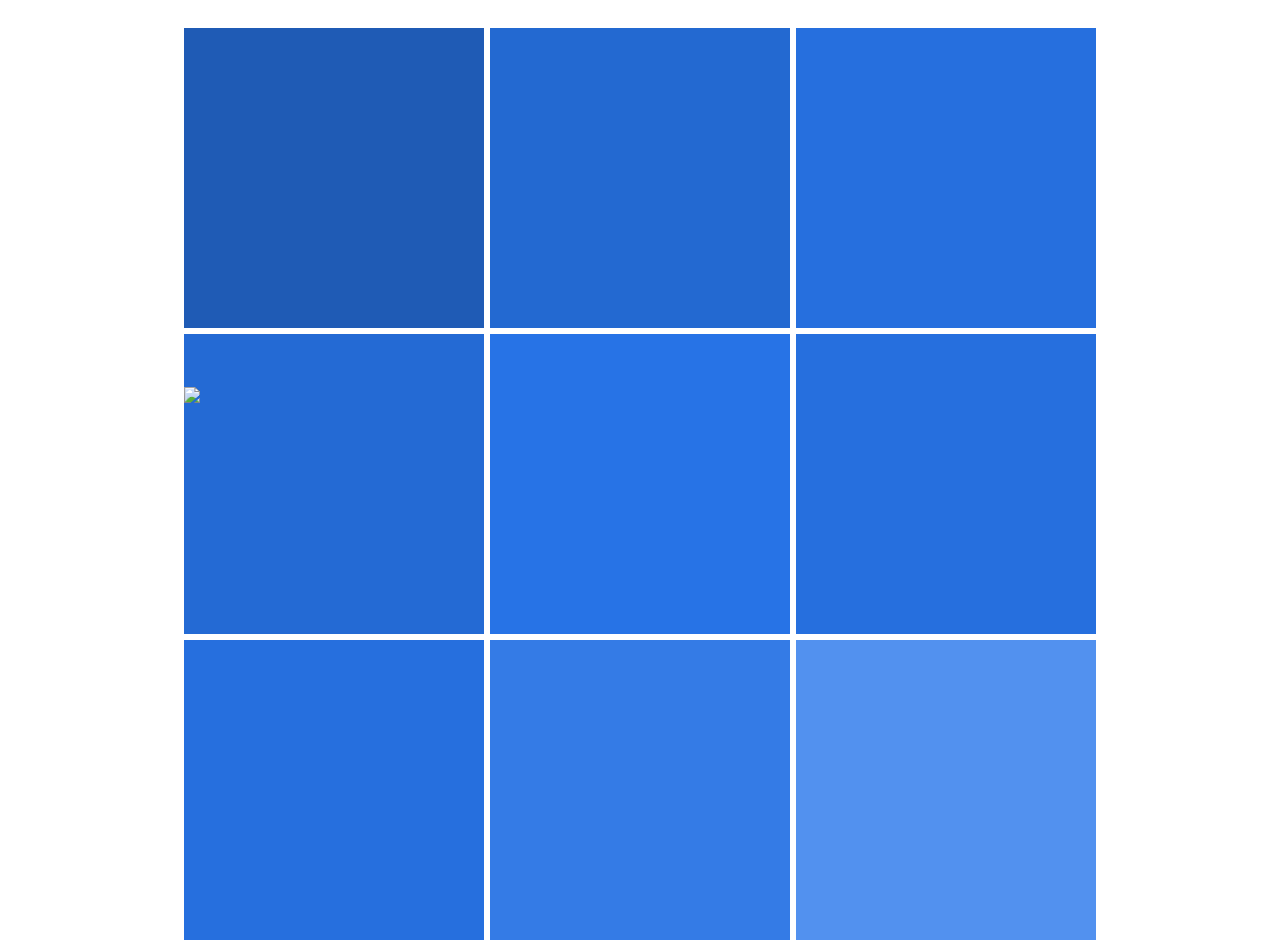
==== index.html @ 373b21d5 "Update index.html" ====
<!DOCTYPE html>
<html>
<head>
<link rel="stylesheet" type="text/css" href="style.css">
</head>
<body>
<div class="wraper">
<div class = "row1">
<div class = "clam"><img src="https://github.com/Daniel-Newman/Clamber/blob/master/clamberLg.png"></div>
<div id="a1"></div>
<div id="b1"></div>
<div id="c1"></div>
</div>
<div class = "row2">
<div id="a2"></div>
<div id="b2"></div>
<div id="c2"></div>
</div>
<div class = "row3">
<div id="a3"></div>
<div id="b3"></div>
<div id="c3"></div>
</div>
</div>
<script src="jquery.min.js"></script>
<script src="app.js"></script>
</body>
</html>
---- style.css ----
.wraper{
width:918px;
margin:25px auto;
background-color:#EFF;
}
#a1{
margin: 0 0 6px 0;
height: 300px;
 width: 300px;
 background-color:#1f5bb5;}
#b1{
margin: 0 0 6px 0;
height: 300px;
 width: 300px;
 background-color:#246ad4;}
#c1{
height: 300px;
 width: 300px;
 background-color:#266fde;}
#a2{
margin: 0 0 6px 0;
height: 300px; 
 width: 300px;
 background-color:#2369d1;
position: static;

}
#b2{
margin: 0 0 6px 0;
height: 300px;
 width: 300px;
 background-color:#2773e6;}
#c2{ 
height: 300px;
 width: 300px;
 background-color:#347be6;}
#a3{
margin: 0 0 6px 0;
height: 300px; 
width: 300px; 
background-color:#266fde;}
#b3{
margin: 0 0 6px 0;
height: 300px;
 width: 300px; 
background-color:#266fde;}
#c3{
height: 300px;
 width: 300px;
 background-color:#5291ef;
}

.clam{
margin: 359px 0 0 0;
 position: absolute;
    
}
.row1{
float:left;
margin: 3px;

}
.row2{
float:left;
margin: 3px;
}
.row3{
float:left;
margin: 3px;
}
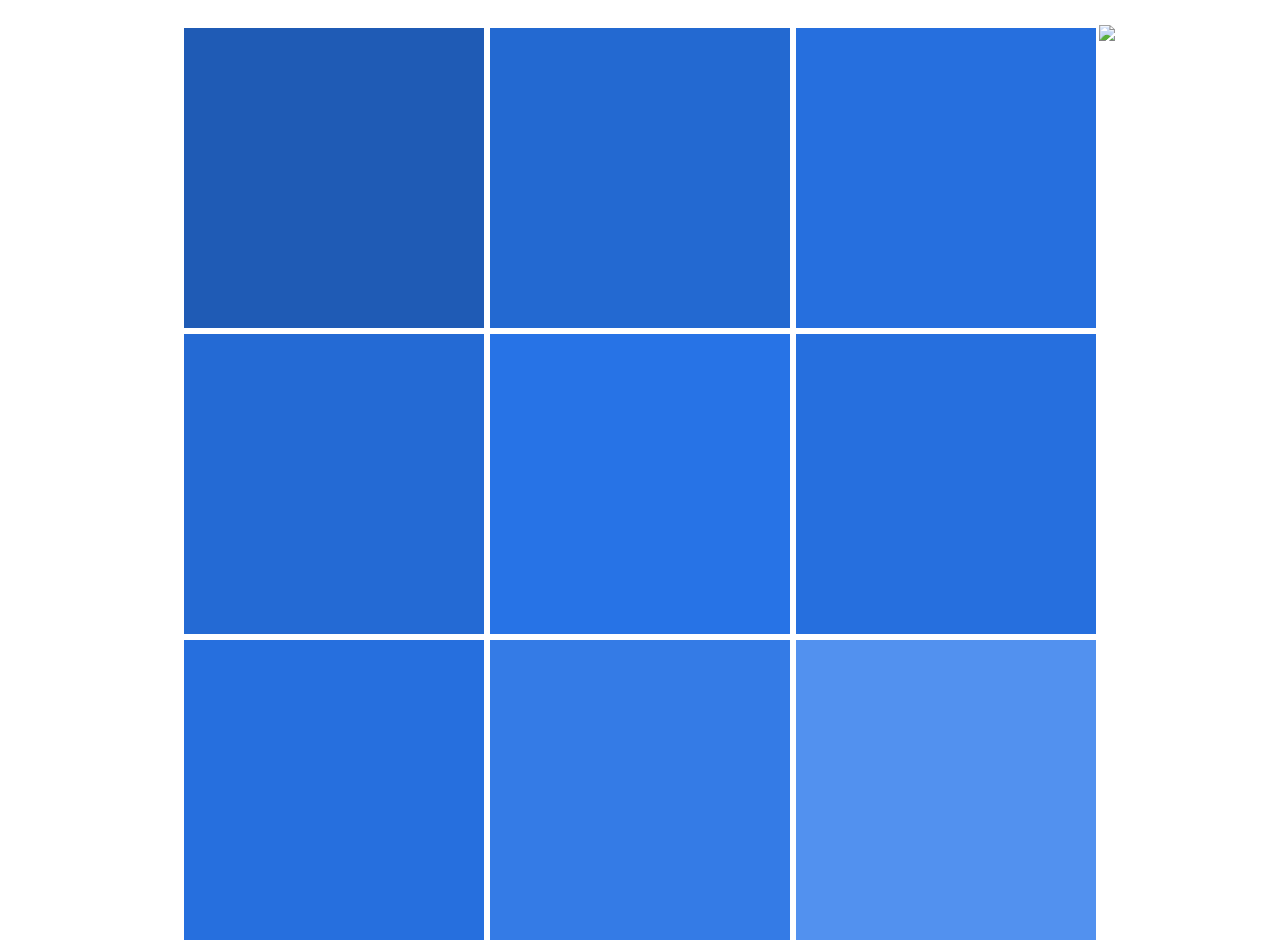
==== commit 6c19048b: "Update index.html" ====
--- a/index.html
+++ b/index.html
@@ -6,7 +6,7 @@
 <body>
 <div class="wraper">
 <div class = "row1">
-<div class = "clam"><img src="https://github.com/Daniel-Newman/Clamber/blob/master/clamberLg.png"></div>
+<div class = "clam"></div>
 <div id="a1"></div>
 <div id="b1"></div>
 <div id="c1"></div>
@@ -22,6 +22,7 @@
 <div id="c3"></div>
 </div>
 </div>
+  <img src="Clamber/church.jpg">
 <script src="jquery.min.js"></script>
 <script src="app.js"></script>
 </body>
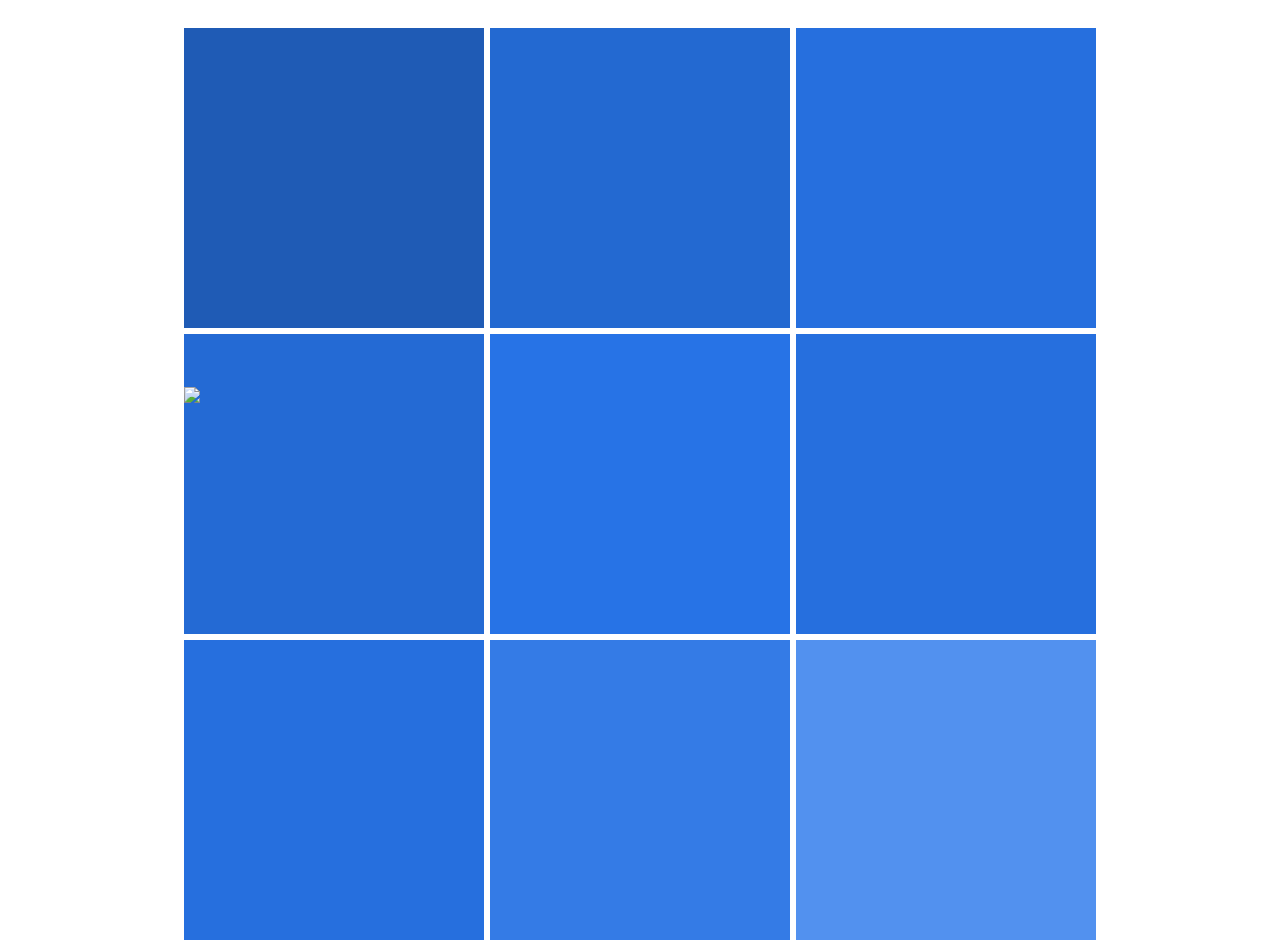
==== commit 71cae360: "Update index.html" ====
--- a/index.html
+++ b/index.html
@@ -6,7 +6,7 @@
 <body>
 <div class="wraper">
 <div class = "row1">
-<div class = "clam"></div>
+<div class = "clam"><img src="/Daniel-Newman/Clamber/blob/master/church.jpg?raw=true"></div>
 <div id="a1"></div>
 <div id="b1"></div>
 <div id="c1"></div>
@@ -22,7 +22,6 @@
 <div id="c3"></div>
 </div>
 </div>
-  <img src="Clamber/church.jpg">
 <script src="jquery.min.js"></script>
 <script src="app.js"></script>
 </body>
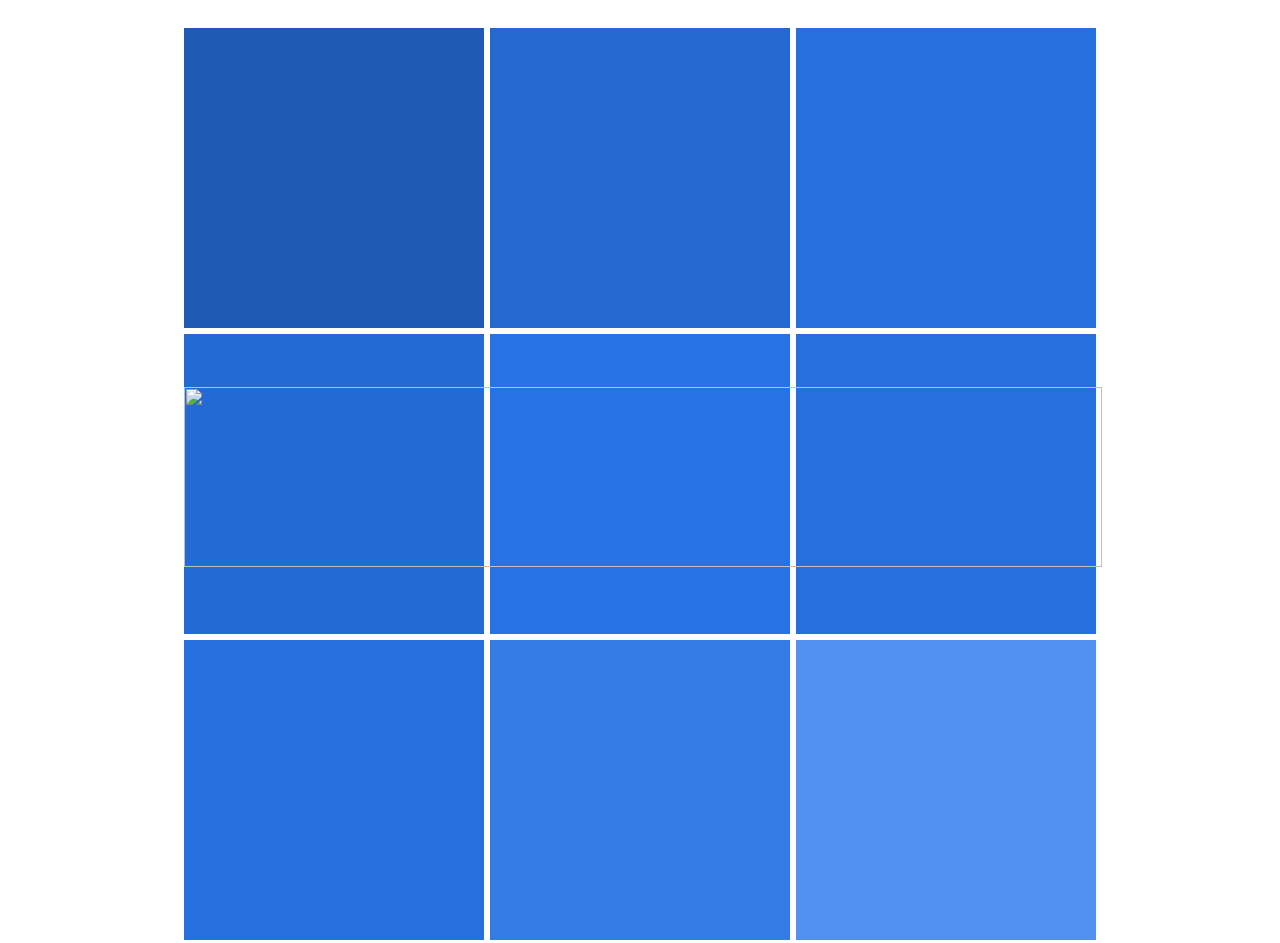
==== commit 42335d6f: "Update index.html" ====
--- a/index.html
+++ b/index.html
@@ -3,10 +3,11 @@
 <head>
 <link rel="stylesheet" type="text/css" href="style.css">
 </head>
+  <title>Clamber</title>
 <body>
-<div class="wraper">
+<div class="wrapper">
 <div class = "row1">
-<div class = "clam"><img src="/Daniel-Newman/Clamber/blob/master/church.jpg?raw=true"></div>
+<div class = "clam"><img src="https://github.com/Daniel-Newman/Clamber/blob/master/clamberLg.png?raw=true"></div>
 <div id="a1"></div>
 <div id="b1"></div>
 <div id="c1"></div>
--- a/style.css
+++ b/style.css
@@ -1,4 +1,4 @@
-.wraper{
+.wrapper{
 width:918px;
 margin:25px auto;
 background-color:#EFF;
@@ -53,7 +53,11 @@
 .clam{
 margin: 359px 0 0 0;
  position: absolute;
-    
+   
+}
+.clam img{
+width:918px;
+ height:180px;
 }
 .row1{
 float:left;
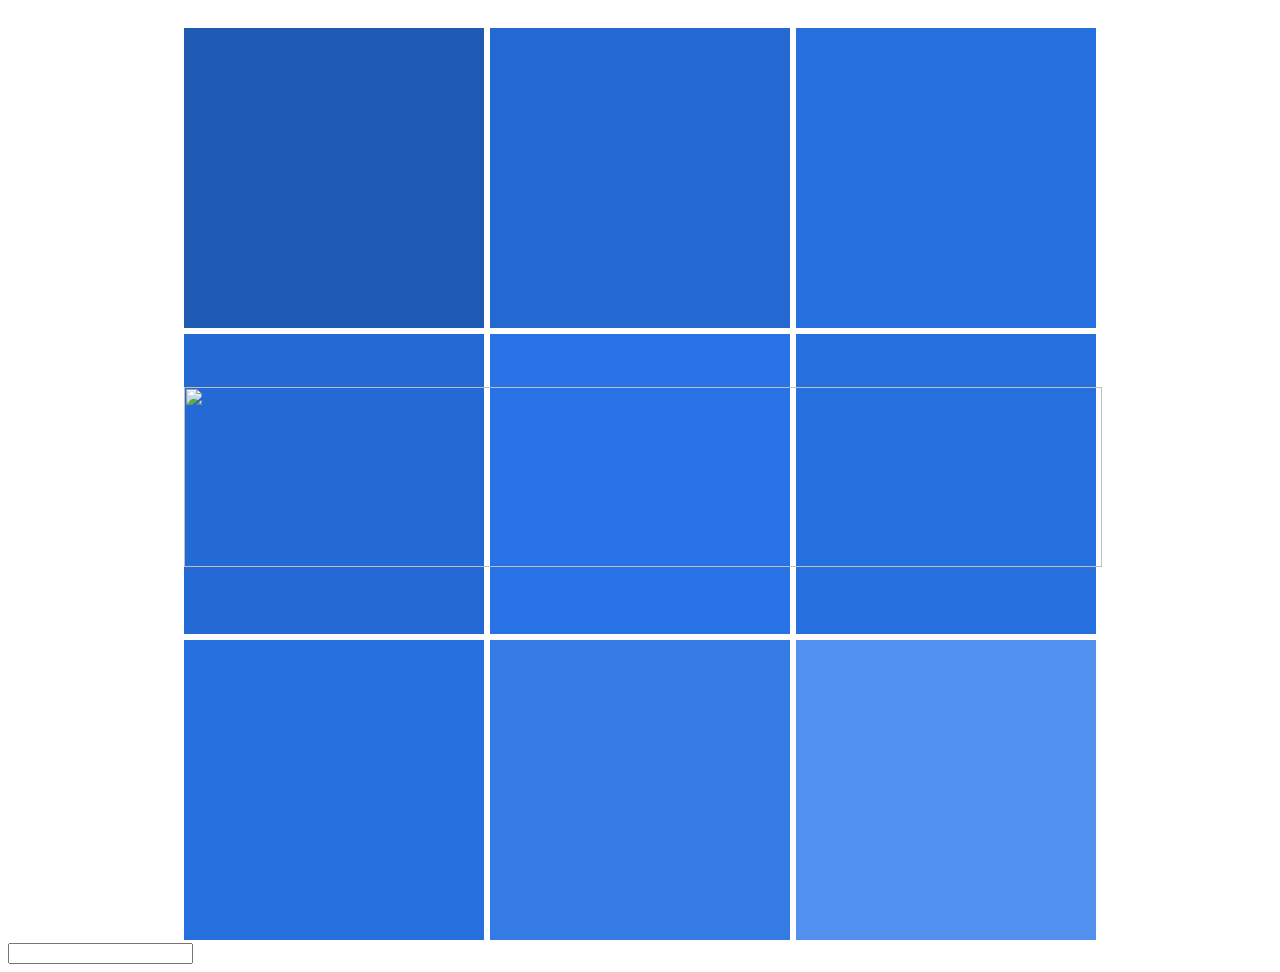
==== commit f96a12c8: "Update index.html" ====
--- a/index.html
+++ b/index.html
@@ -23,6 +23,9 @@
 <div id="c3"></div>
 </div>
 </div>
+  <form action="info">
+  <input type="text">
+  </form>
 <script src="jquery.min.js"></script>
 <script src="app.js"></script>
 </body>
